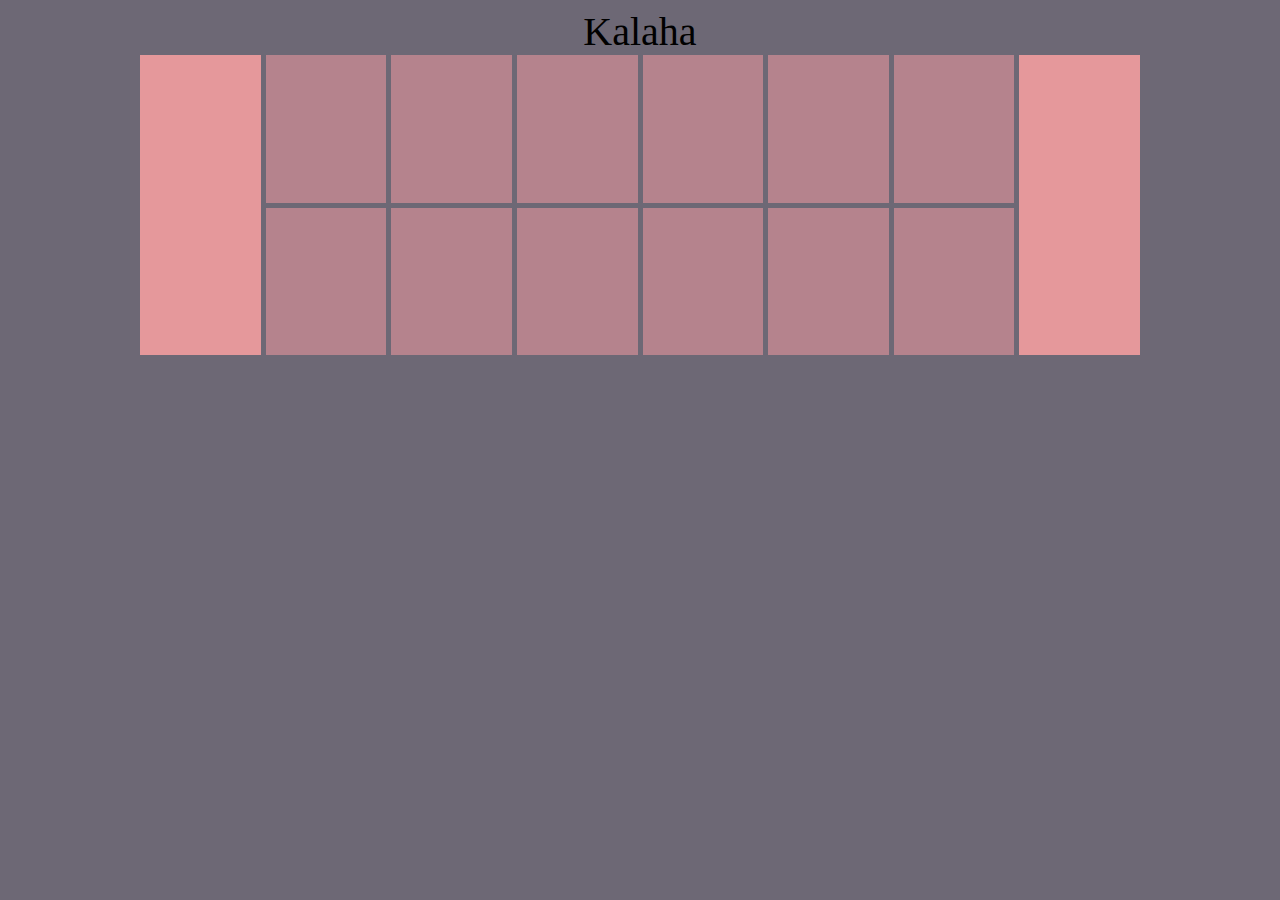
==== src/main/resources/public/game.html @ 6664797f "Create basic front-end" ====
<!DOCTYPE html>
<html lang="en">

<head>
    <meta charset="UTF-8">
    <meta name="viewport" content="width=device-width, initial-scale=1.0">
    <title>Kalaha</title>
    <link rel="stylesheet" type="text/css" href="css/game.css">
    <!-- <link rel="stylesheet" href="bootstrap/css/bootstrap.min.css"> -->
</head>

<body>
    <div class="container">
        <div class="game-title">Kalaha</div>
        <div class="game-header">
            <div class="player1-points" style="float: left;"></div>
            <div class="player2-points" style="float: right;"></div>
        </div>
        <div class="board">
            <div class="grid-item pit kalaha kalaha-p1" data-index="6"></div>
            <div class="grid-item pit pit-p1" data-index="5"></div>
            <div class="grid-item pit pit-p1" data-index="4"></div>
            <div class="grid-item pit pit-p1" data-index="3"></div>
            <div class="grid-item pit pit-p1" data-index="2"></div>
            <div class="grid-item pit pit-p1" data-index="1"></div>
            <div class="grid-item pit pit-p1" data-index="0"></div>
            <div class="grid-item pit pit-p2" data-index="7"></div>
            <div class="grid-item pit pit-p2" data-index="8"></div>
            <div class="grid-item pit pit-p2" data-index="9"></div>
            <div class="grid-item pit pit-p2" data-index="10"></div>
            <div class="grid-item pit pit-p2" data-index="11"></div>
            <div class="grid-item pit pit-p2" data-index="12"></div>
            <div class="grid-item pit kalaha kalaha-p2" data-index="13"></div>
        </div>
        <div class="game-footer">
            <div class="game-status" style="float: left;"></div>
            <div class="turn-number" style="float: right;"></div>
        </div>
    </div>
    <!-- <script> src = "bootstrap/js/bootstrap.min.js"</script> -->
    <script src="js/api-game.js"></script>
    <script src="js/game.js"></script>
</body>

</html>
---- src/main/resources/public/css/game.css ----
/* @font-face {
    font-family: 'Alladin';
    src: url('font/aladdin.ttf');
} */

body {
    /* font-family: 'Alladin'; */
    font-size: 40px;
    background-color: #6D6875;
}

.game-title{
    /* font-size:200px; */
    text-align: center;
}

.game-header{
    overflow: auto;
}

.container {
    /* margin-top: 15%; */
    max-width: 1000px;
    margin-left: auto;
    margin-right: auto;
}

.board {
    display: grid;
    grid-template-columns: auto auto auto auto auto auto auto auto;
    grid-gap: 5px;
    height: 300px;
    /* justify-items: center; */
    /* align-items: center; */
}

.pit {
    background-color: #B5838D;
    text-align: center;
    font-size: 80px;
    text-align: center;
}

.pit-enabled {
    background-color: #FFCDB2;
    cursor: pointer;
}

.kalaha {
    background-color: #E5989B;
}

.kalaha-p1 {
    grid-row: 1 / 3;
}

.kalaha-p2 {
    grid-column: 8 / 8;
    grid-row: 1 / 3;
}

.stones {}
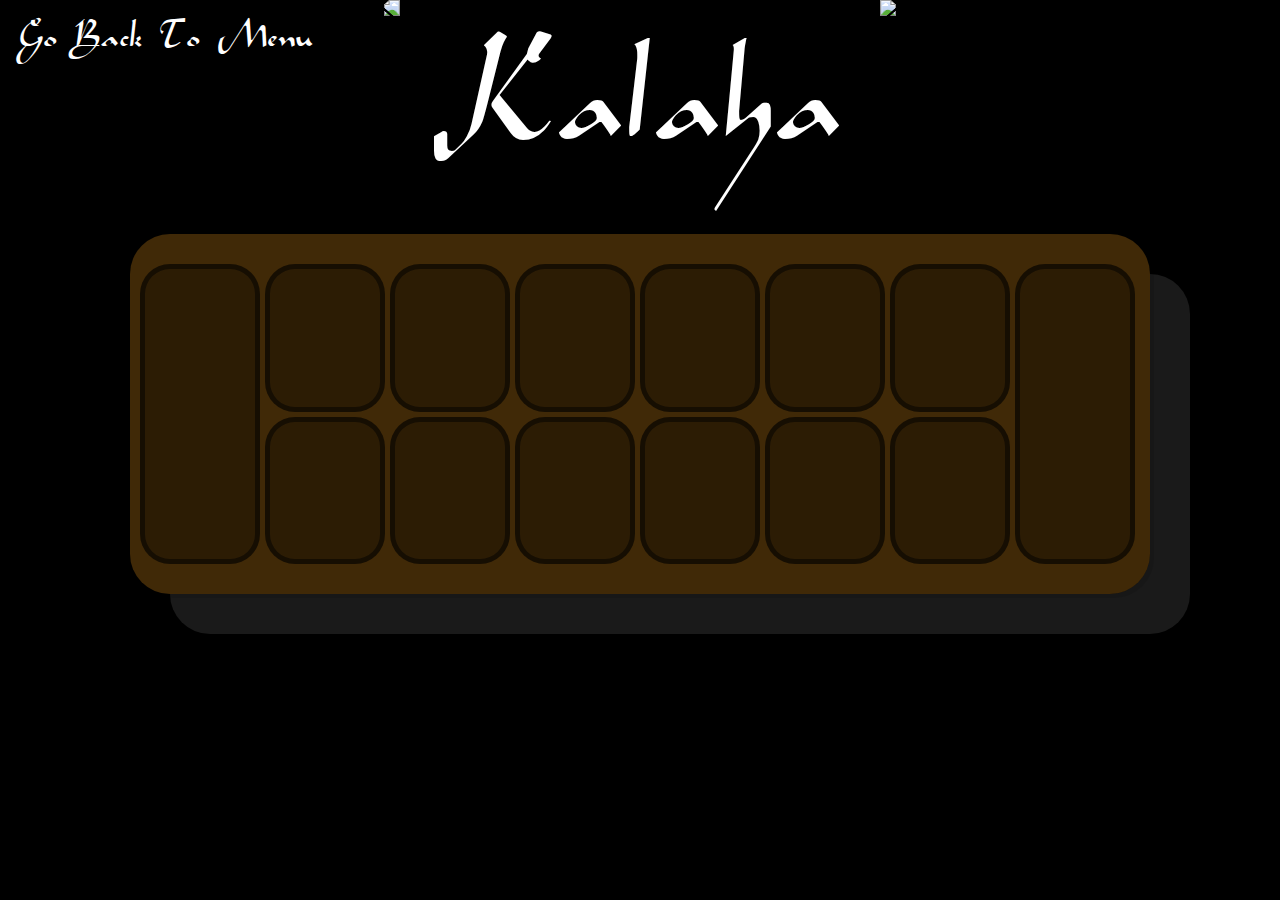
==== commit e01b0685: "Add front-end version 2" ====
--- a/src/main/resources/public/game.html
+++ b/src/main/resources/public/game.html
@@ -5,19 +5,22 @@
     <meta charset="UTF-8">
     <meta name="viewport" content="width=device-width, initial-scale=1.0">
     <title>Kalaha</title>
+    <link rel="stylesheet" href="css/shared.css">
     <link rel="stylesheet" type="text/css" href="css/game.css">
-    <!-- <link rel="stylesheet" href="bootstrap/css/bootstrap.min.css"> -->
 </head>
 
 <body>
+    <img src="img/torch6.gif" width="400"
+        style="position: absolute; left: 0px; top: 0px;-webkit-transform: scaleX(-1);transform: scaleX(-1);" />
+    <img src="img/torch6.gif" width="400" style="position: absolute; right: 0px; top: 0px;" />
+    <div class="game-title">Kalaha</div>
     <div class="container">
-        <div class="game-title">Kalaha</div>
         <div class="game-header">
             <div class="player1-points" style="float: left;"></div>
             <div class="player2-points" style="float: right;"></div>
         </div>
         <div class="board">
-            <div class="grid-item pit kalaha kalaha-p1" data-index="6"></div>
+            <div class="grid-item pit kalaha kalaha-p1 kalaha-turn" data-index="6"></div>
             <div class="grid-item pit pit-p1" data-index="5"></div>
             <div class="grid-item pit pit-p1" data-index="4"></div>
             <div class="grid-item pit pit-p1" data-index="3"></div>
@@ -37,7 +40,9 @@
             <div class="turn-number" style="float: right;"></div>
         </div>
     </div>
-    <!-- <script> src = "bootstrap/js/bootstrap.min.js"</script> -->
+    <div class="div-go-back">
+        <a class="btn-go-back" href="index.html">Go Back To Menu</a>
+    </div>
     <script src="js/api-game.js"></script>
     <script src="js/game.js"></script>
 </body>
--- a/src/main/resources/public/css/shared.css
+++ b/src/main/resources/public/css/shared.css
@@ -0,0 +1,53 @@
+@font-face {
+    font-family: 'Alladin';
+    src: url('font/aladdin.ttf');
+}
+
+body, html {
+    height: 100%;
+    margin: 0;
+    color: white;
+    text-shadow: 10px 10px 10px black;
+    font-family: 'Alladin';
+    font-size: 40px;
+    background-color: black;
+    background-image: url(/img/background.jpg);
+    background-repeat: no-repeat;
+    background-size: cover;
+}
+
+.game-title {
+    text-align: center;
+    font-size: 150px;
+    text-shadow: 10px 10px 10px black;
+}
+
+a:link {
+    text-decoration: none;
+    color: #fff;
+    text-shadow: none;
+}
+
+a:visited {
+    text-decoration: none;
+    color: #fff;
+    text-shadow: none;
+}
+
+a:hover {
+    text-decoration: none;
+    color: #fff;
+    text-shadow: 10px 10px 10px black;
+}
+
+a:active {
+    text-decoration: none;
+    color: #fff;
+    text-shadow: none;
+}
+
+.div-go-back {
+    position: absolute;
+    left: 20px;
+    top: 10px;
+}--- a/src/main/resources/public/css/game.css
+++ b/src/main/resources/public/css/game.css
@@ -1,53 +1,44 @@
-/* @font-face {
-    font-family: 'Alladin';
-    src: url('font/aladdin.ttf');
-} */
-
-body {
-    /* font-family: 'Alladin'; */
-    font-size: 40px;
-    background-color: #6D6875;
-}
-
-.game-title{
-    /* font-size:200px; */
-    text-align: center;
-}
-
-.game-header{
+.game-header {
     overflow: auto;
 }
 
 .container {
-    /* margin-top: 15%; */
-    max-width: 1000px;
+    width: 1000px;
     margin-left: auto;
     margin-right: auto;
+    margin-top: 20px;
+    background-color: rgb(255 164 27 / 25%);
+    box-shadow: 0.1rem 0.1rem 0 rgb(0 0 0 / 10%), 1rem 1rem 0 rgb(255 255 255 / 10%);
+    border-radius: 1rem;
+    padding: 10px;
 }
 
 .board {
     display: grid;
-    grid-template-columns: auto auto auto auto auto auto auto auto;
+    grid-template-columns: 120px 120px 120px 120px 120px 120px 120px 120px;
     grid-gap: 5px;
     height: 300px;
-    /* justify-items: center; */
-    /* align-items: center; */
+    padding-top: 20px;
 }
 
 .pit {
-    background-color: #B5838D;
+    background: rgba(0, 0, 0, 0.3);
     text-align: center;
     font-size: 80px;
     text-align: center;
+    border-radius: 30px;
+    border: 5px solid rgba(0, 0, 0, 0.5);
 }
 
 .pit-enabled {
-    background-color: #FFCDB2;
     cursor: pointer;
+    animation: fade 2s linear infinite;
 }
 
-.kalaha {
-    background-color: #E5989B;
+.kalaha {}
+
+.kalaha-enabled {
+    animation: fade 2s linear infinite;
 }
 
 .kalaha-p1 {
@@ -59,4 +50,15 @@
     grid-row: 1 / 3;
 }
 
-.stones {}+.game-footer {
+    overflow: auto;
+    padding-top: 20px;
+}
+
+@keyframes fade {
+    0%, 100% {}
+    50% {
+        border-color: #fff;
+        border: 5px solid white;
+    }
+}